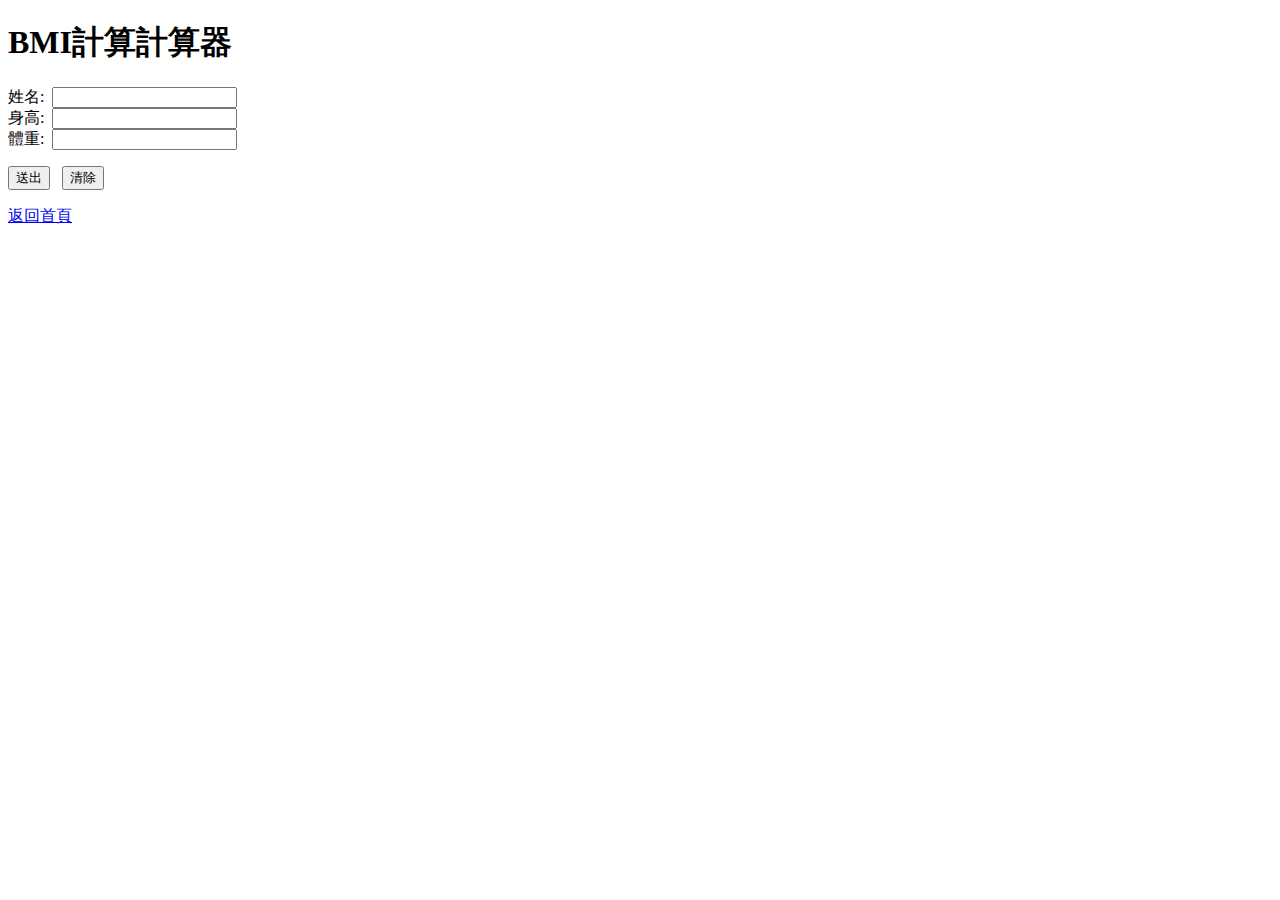
==== bmi.html @ 1652bbb6 "新增index.html與bmi.html互相連結" ====
<!DOCTYPE html>
<html lang="zh-Hant">

<head>
    <meta charset="UTF-8">
    <meta name="viewport" content="width=device-width, initial-scale=1.0">
    <title>BMI計算計算器</title>
</head>

<body>
    <h1>BMI計算計算器</h1>
    <form action="">
        <label for="name">姓名:&nbsp</label>
        <input type="text" id="name" name="name"><br>

        <label for="height">身高:&nbsp</label>
        <input type="number" step="0.1" id="height" name="height" required><br>

        <label for="weight">體重:&nbsp</label>
        <input type="number" step="0.1" id="weight" name="weight" required><br>
        <p>
            <button type="submit">送出</button> &nbsp; <button type="submit">清除</button>
        </p>

    </form>
    <a href="index.html">返回首頁</a>
</body>

</html>
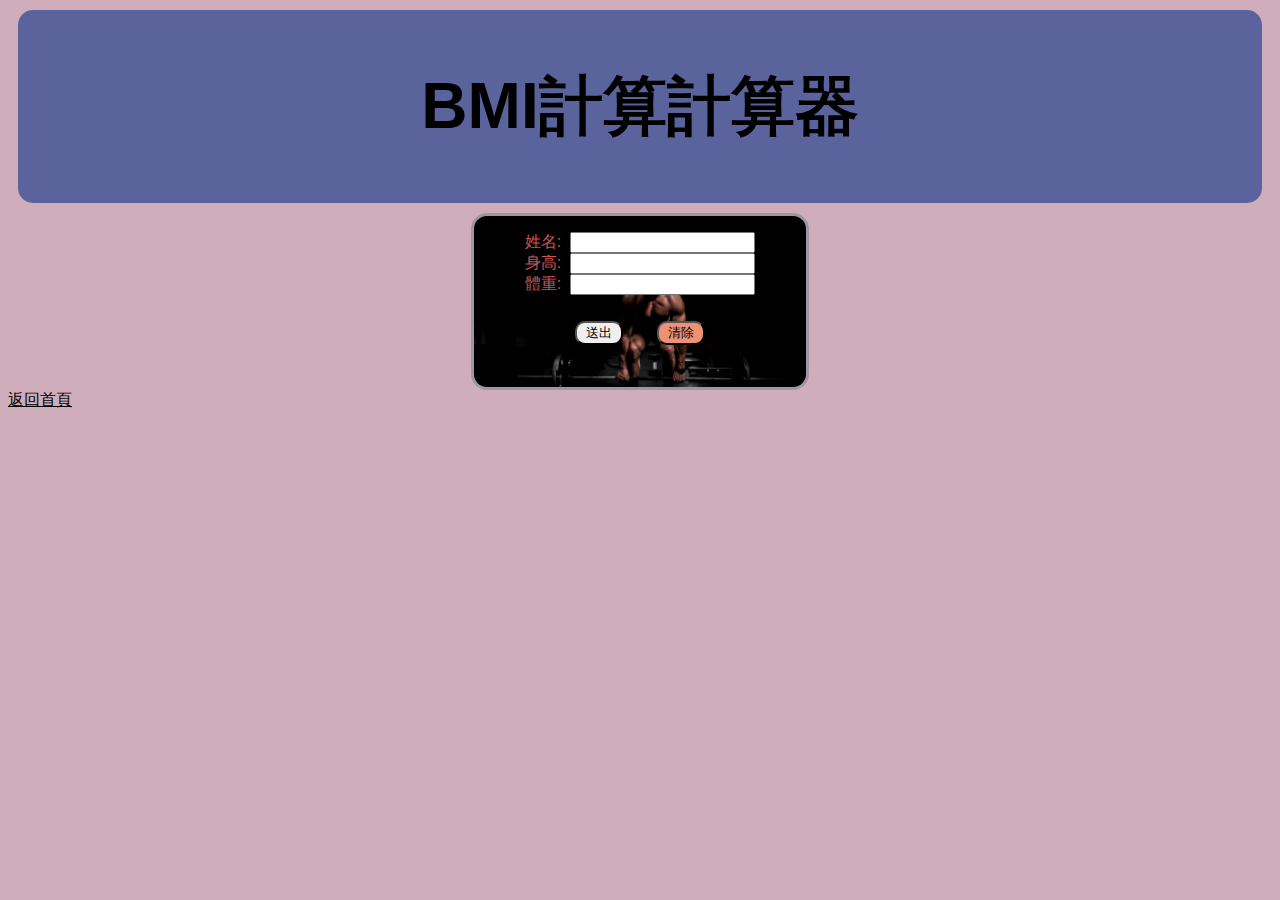
==== commit 0740e7da: "bmi.html完成background" ====
--- a/bmi.html
+++ b/bmi.html
@@ -5,24 +5,39 @@
     <meta charset="UTF-8">
     <meta name="viewport" content="width=device-width, initial-scale=1.0">
     <title>BMI計算計算器</title>
+    <style>
+        body {
+            /* 內部style要強壓過外部css，需加 !important */
+            background: #cfadbb !important;
+        }
+    </style>
+    <!-- link css 引用外部css -->
+    <link rel="stylesheet" href="./css/style.css">
 </head>
 
 <body>
-    <h1>BMI計算計算器</h1>
-    <form action="">
-        <label for="name">姓名:&nbsp</label>
-        <input type="text" id="name" name="name"><br>
+    <div class="title">
+        <h1>BMI計算計算器</h1>
+    </div>
+    <div id="post-from">
+        <div class="username-from">
+            <form action="">
+                <label for="name">姓名:&nbsp</label>
+                <input type="text" id="name" name="name"><br>
 
-        <label for="height">身高:&nbsp</label>
-        <input type="number" step="0.1" id="height" name="height" required><br>
+                <label for="height">身高:&nbsp</label>
+                <input type="number" step="0.1" id="height" name="height" required><br>
 
-        <label for="weight">體重:&nbsp</label>
-        <input type="number" step="0.1" id="weight" name="weight" required><br>
-        <p>
-            <button type="submit">送出</button> &nbsp; <button type="submit">清除</button>
-        </p>
+                <label for="weight">體重:&nbsp</label>
+                <input type="number" step="0.1" id="weight" name="weight" required><br>
+                <p>
+                    <button type="submit">送出</button> &nbsp; <button style="background-color: rgb(238, 145, 117);"
+                        type="reset">清除</button>
+                </p>
 
-    </form>
+            </form>
+        </div>
+    </div>
     <a href="index.html">返回首頁</a>
 </body>
 
--- a/css/style.css
+++ b/css/style.css
@@ -0,0 +1,62 @@
+body {
+    background-image: url("../img/carl-barcelo-nqUHQkuVj3c-unsplash.jpg");
+    background-size: contain;
+    font-family: 'Franklin Gothic Medium', 'Arial Narrow', Arial, sans-serif;
+}
+.title {
+    /* 1rem = 16px */
+    font-size: 2rem;
+    background-color: #5A639C;
+    border-radius: 15px;
+    margin: 10px;
+    padding: 10px;
+    text-align: center;
+    border-radius: 15px;
+    margin: 10px;
+    padding: 10px;
+    text-align: center;
+}
+
+#container {
+    padding: 1rem;
+}
+#post-from {
+    text-align: center;
+}
+
+.username-from {
+    
+    /* 背景用自己抓的圖 */
+    background-image: url("../img/anastase-maragos-9dzWZQWZMdE-unsplash.jpg");
+    background-size: cover;
+    padding: 1rem;
+    border-radius: 1rem;
+    border: #9f969f solid;
+    width: 300px;
+    margin: auto;
+    color: rgb(200, 86, 86);
+}
+
+.email-from {
+    background-color: #e7aec5;
+    padding: 1rem;
+    border-radius: 1rem;
+    border: #9f969f solid;
+    width: 300px;
+    margin: auto;
+}
+
+button {
+    margin: 10px;
+    border-radius: 10px;
+    width: 3rem;
+}
+
+a {
+    color: black;
+}
+
+/* 游標移到a連結的顏色 */
+a:hover {
+    color: white;
+}
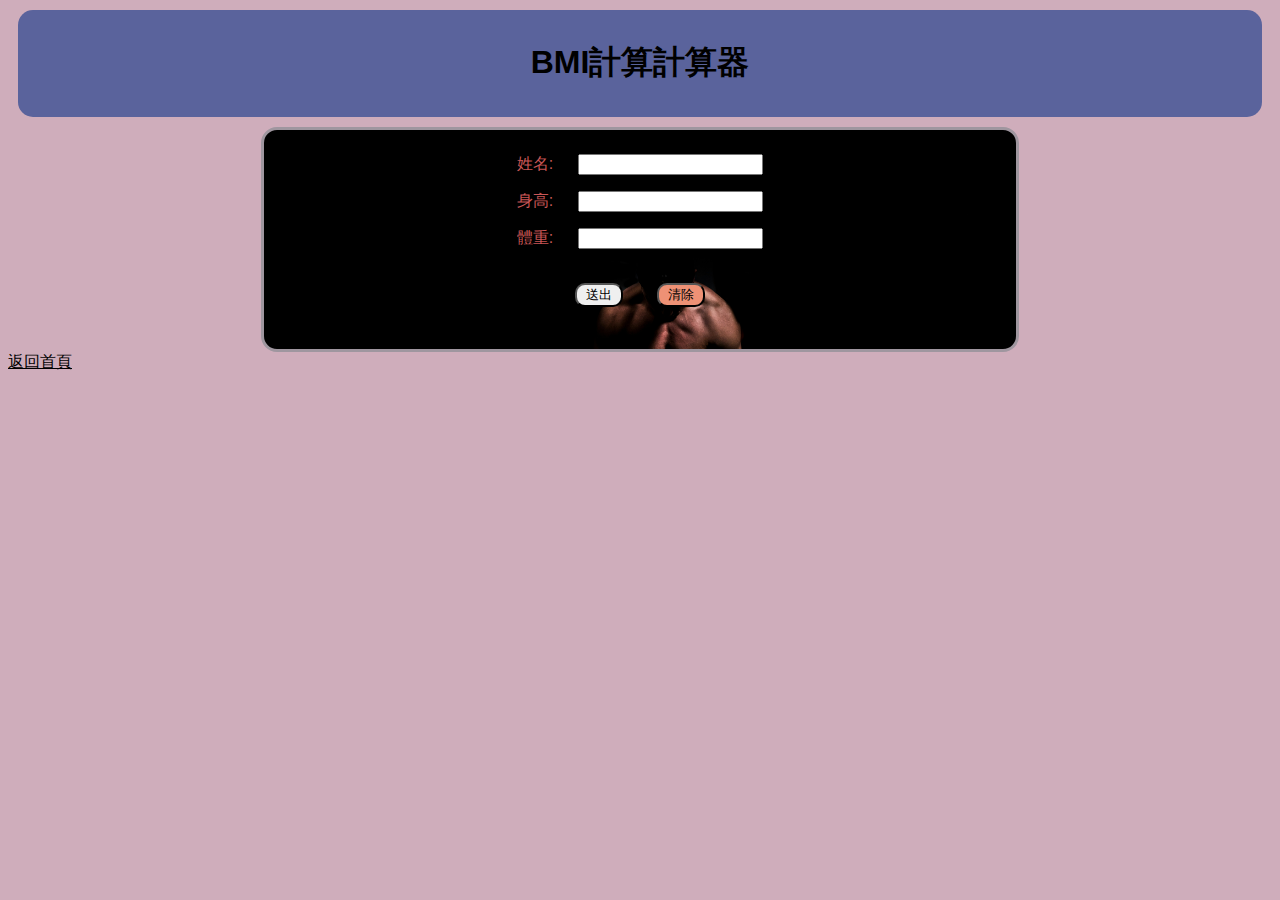
==== commit d6e6822d: "1.修改合併後衝突 2.bmi.html與index.html css設計(響應式網頁)" ====
--- a/bmi.html
+++ b/bmi.html
@@ -16,7 +16,7 @@
 </head>
 
 <body>
-    <div class="title">
+    <div style="font-size: 1rem !important;" class="title">
         <h1>BMI計算計算器</h1>
     </div>
     <div id="post-from">
--- a/css/style.css
+++ b/css/style.css
@@ -22,6 +22,8 @@
 }
 #post-from {
     text-align: center;
+    width: 60%;
+    margin: auto;
 }
 
 .username-from {
@@ -32,9 +34,8 @@
     padding: 1rem;
     border-radius: 1rem;
     border: #9f969f solid;
-    width: 300px;
-    margin: auto;
     color: rgb(200, 86, 86);
+    
 }
 
 .email-from {
@@ -42,8 +43,6 @@
     padding: 1rem;
     border-radius: 1rem;
     border: #9f969f solid;
-    width: 300px;
-    margin: auto;
 }
 
 button {
@@ -58,5 +57,42 @@
 
 /* 游標移到a連結的顏色 */
 a:hover {
-    color: white;
+    color: rgb(173, 111, 111);
 }
+
+input,label{
+    margin: 0.5rem;
+    text-align: center;
+}
+
+/* 響應式網頁  <=768*/
+@media screen and (max-width:768px) {
+    form{
+        width: 80%;
+        font-size: 12px;
+        
+    }
+    table{
+        width: 70%;
+        font-size: 12px;
+    }
+    iframe{
+        display: block;
+        width: 100%;
+    }
+
+}
+
+/* 響應式網頁  <=1024*/
+@media screen and (max-width:1024px) {
+    form{
+        width: 50%;
+        font-size: 12px;
+    }
+
+    table{
+        width: 100%;
+        
+    }
+
+}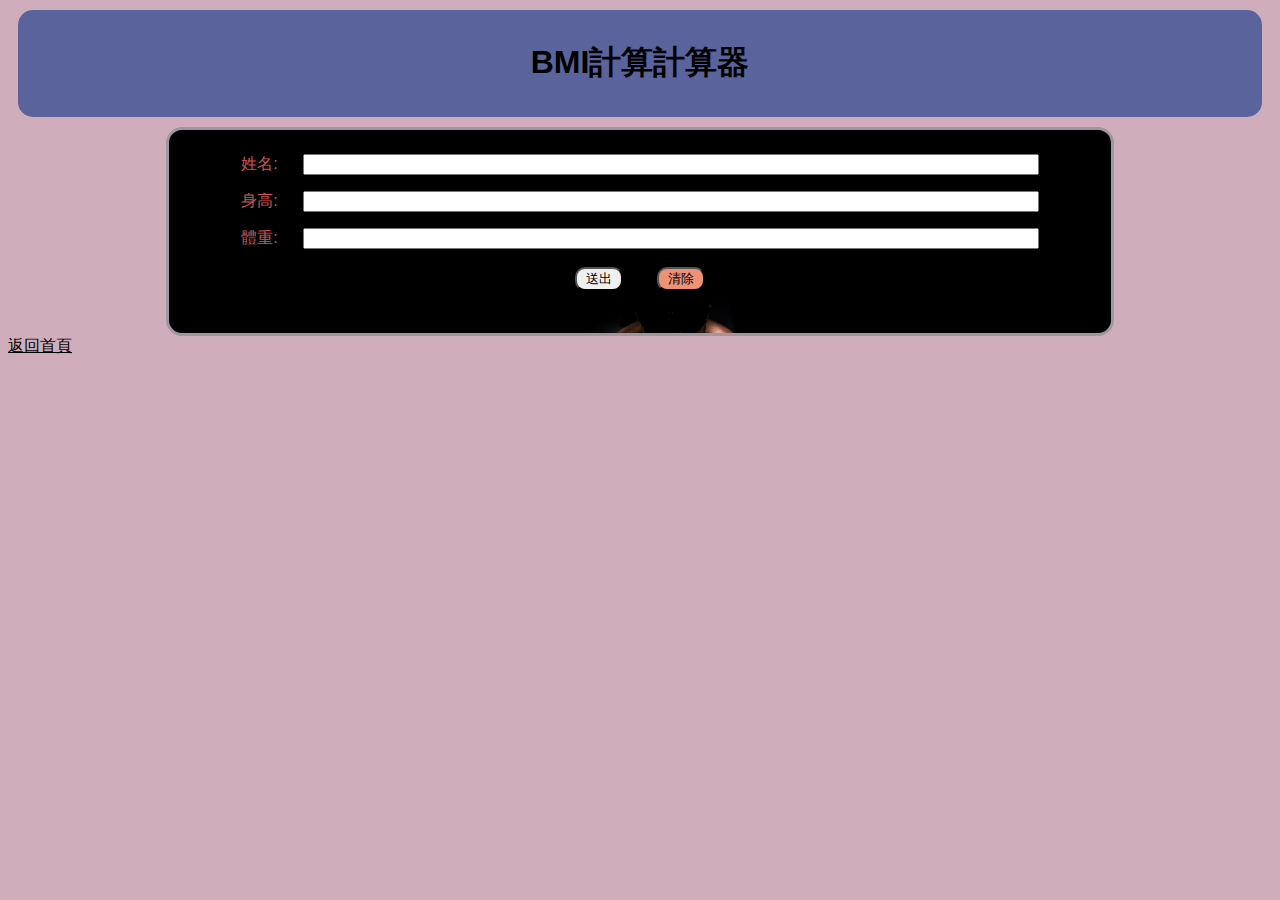
==== commit 320cc1c4: "新增bmi.js" ====
--- a/bmi.html
+++ b/bmi.html
@@ -13,6 +13,7 @@
     </style>
     <!-- link css 引用外部css -->
     <link rel="stylesheet" href="./css/style.css">
+
 </head>
 
 <body>
@@ -30,15 +31,17 @@
 
                 <label for="weight">體重:&nbsp</label>
                 <input type="number" step="0.1" id="weight" name="weight" required><br>
-                <p>
-                    <button type="submit">送出</button> &nbsp; <button style="background-color: rgb(238, 145, 117);"
-                        type="reset">清除</button>
+
+                <!-- type=sumit才會提交到後端，目前暫時不用 -->
+                <button onclick="calcBmi()" type="button">送出</button> &nbsp; <button
+                    style="background-color: rgb(238, 145, 117);" type="reset">清除</button>
                 </p>
 
             </form>
         </div>
     </div>
     <a href="index.html">返回首頁</a>
+    <script src="./js/bmi.js"></script>
 </body>
 
 </html>--- a/css/style.css
+++ b/css/style.css
@@ -22,7 +22,7 @@
 }
 #post-from {
     text-align: center;
-    width: 60%;
+    width: 75%;
     margin: auto;
 }
 
@@ -61,6 +61,7 @@
 }
 
 input,label{
+    width: 80%;
     margin: 0.5rem;
     text-align: center;
 }
@@ -68,8 +69,9 @@
 /* 響應式網頁  <=768*/
 @media screen and (max-width:768px) {
     form{
-        width: 80%;
+       
         font-size: 12px;
+        margin: 10px;
         
     }
     table{
@@ -86,7 +88,7 @@
 /* 響應式網頁  <=1024*/
 @media screen and (max-width:1024px) {
     form{
-        width: 50%;
+       
         font-size: 12px;
     }
 
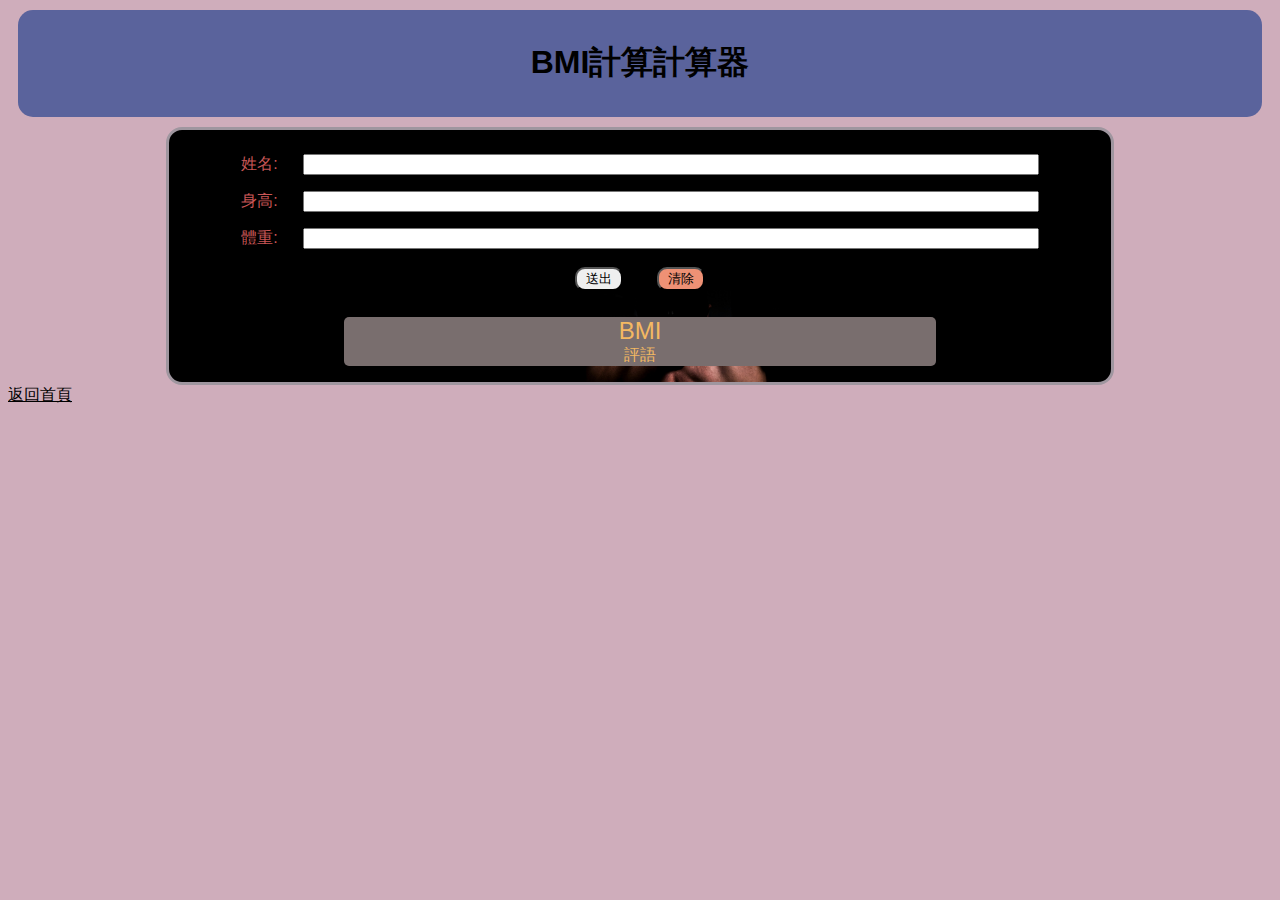
==== commit 7977d019: "新增清除的click按鈕" ====
--- a/bmi.html
+++ b/bmi.html
@@ -9,6 +9,24 @@
         body {
             /* 內部style要強壓過外部css，需加 !important */
             background: #cfadbb !important;
+        }
+
+        #bmi {
+            font-size: 1.5rem;
+            color: rgb(244, 185, 98);
+        }
+
+        #comment {
+            font-size: 1rem;
+            color: rgb(244, 185, 98);
+        }
+
+        #result {
+            width: 65%;
+            background-color: rgb(121, 110, 110);
+            text-align: center;
+            margin: auto;
+            border-radius: 5px;
         }
     </style>
     <!-- link css 引用外部css -->
@@ -34,9 +52,12 @@
 
                 <!-- type=sumit才會提交到後端，目前暫時不用 -->
                 <button onclick="calcBmi()" type="button">送出</button> &nbsp; <button
-                    style="background-color: rgb(238, 145, 117);" type="reset">清除</button>
+                    style="background-color: rgb(238, 145, 117);" onclick="getCls()" type="reset">清除</button>
                 </p>
-
+                <div id="result">
+                    <div id="bmi">BMI</div>
+                    <div id="comment">評語</div>
+                </div>
             </form>
         </div>
     </div>
